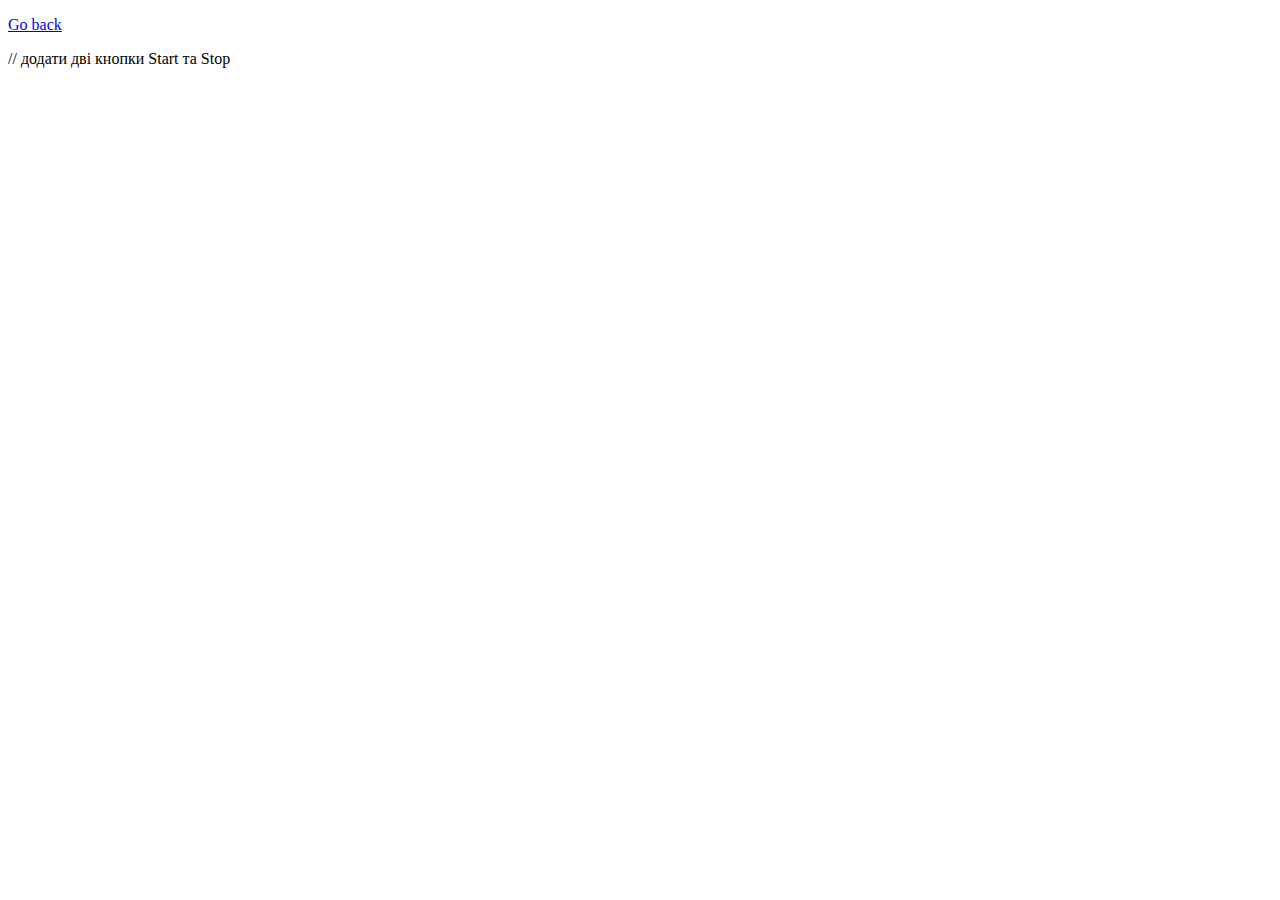
==== 01-color-switcher.html @ 1381084b "Завдання 1" ====
<!DOCTYPE html>
<html lang="en">
  <head>
    <meta charset="UTF-8" />
    <meta name="viewport" content="width=device-width, initial-scale=1.0" />
    <title>Color switcher</title>
    <link rel="stylesheet" href="css/common.css" />
  </head>
  <body>
    <p><a href="index.html">Go back</a></p>

  // додати дві кнопки Start та Stop

    <script src="js/01-color-switcher.js" type="module"></script>
  </body>
</html>
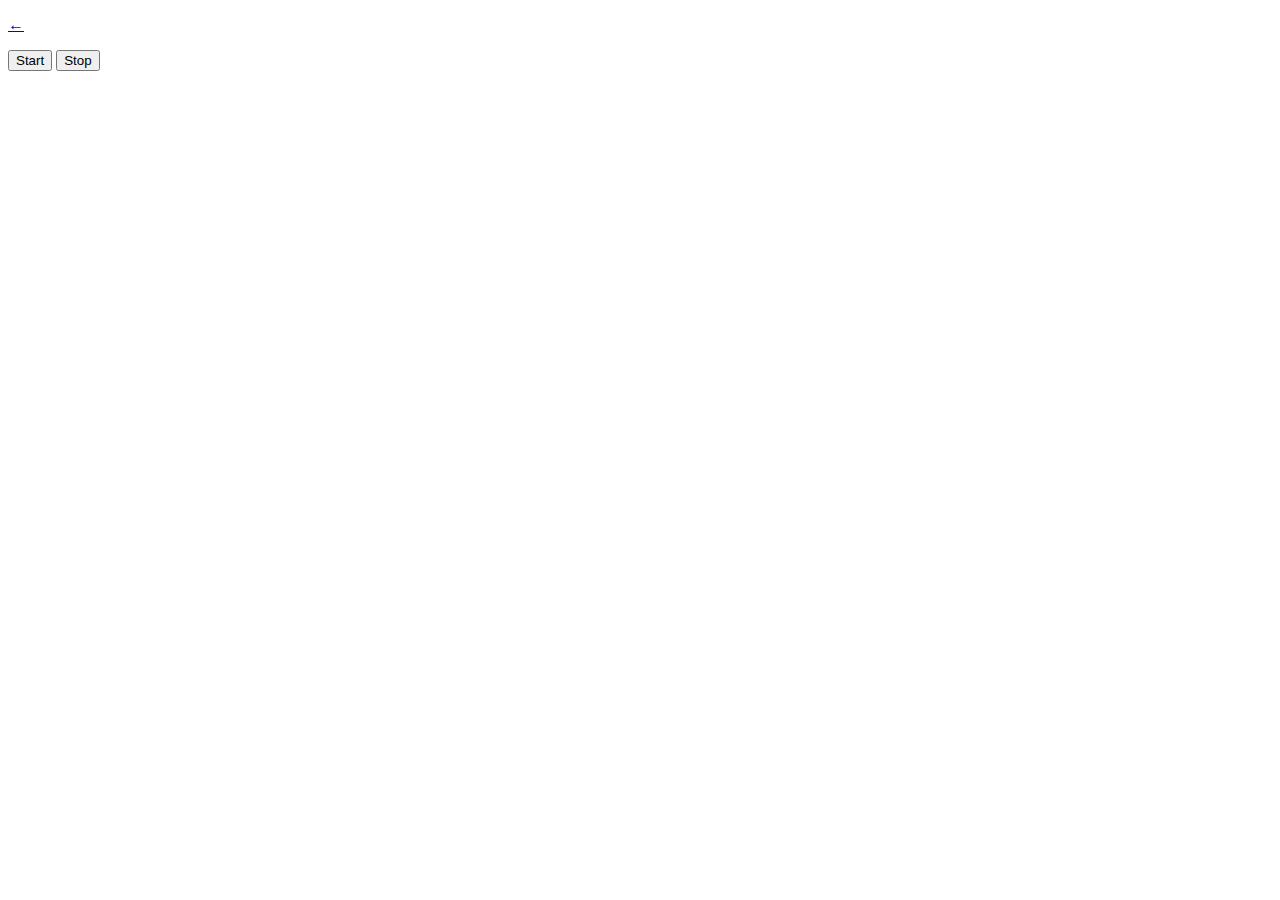
==== commit 66a31119: "Updates" ====
--- a/01-color-switcher.html
+++ b/01-color-switcher.html
@@ -1,16 +1 @@
-<!DOCTYPE html>
-<html lang="en">
-  <head>
-    <meta charset="UTF-8" />
-    <meta name="viewport" content="width=device-width, initial-scale=1.0" />
-    <title>Color switcher</title>
-    <link rel="stylesheet" href="css/common.css" />
-  </head>
-  <body>
-    <p><a href="index.html">Go back</a></p>
-
-  // додати дві кнопки Start та Stop
-
-    <script src="js/01-color-switcher.js" type="module"></script>
-  </body>
-</html>+<!DOCTYPE html><html lang="en"><head><meta charset="utf-8"><meta name="viewport" content="width=device-width, initial-scale=1.0"><title>Color switcher</title><link rel="stylesheet" href="/wt-js-02-color-switcher-timer/01-color-switcher.adc7ec3d.css"></head><body> <p><a class="arrow" href="/wt-js-02-color-switcher-timer/index.html">←</a></p> <div class="color-switcher"> <button type="button" data-start>Start</button> <button type="button" data-stop>Stop</button> </div> <script src="/wt-js-02-color-switcher-timer/01-color-switcher.d46d36a9.js" type="module"></script><script src="/wt-js-02-color-switcher-timer/01-color-switcher.01dd89c6.js" nomodule defer></script> </body></html>